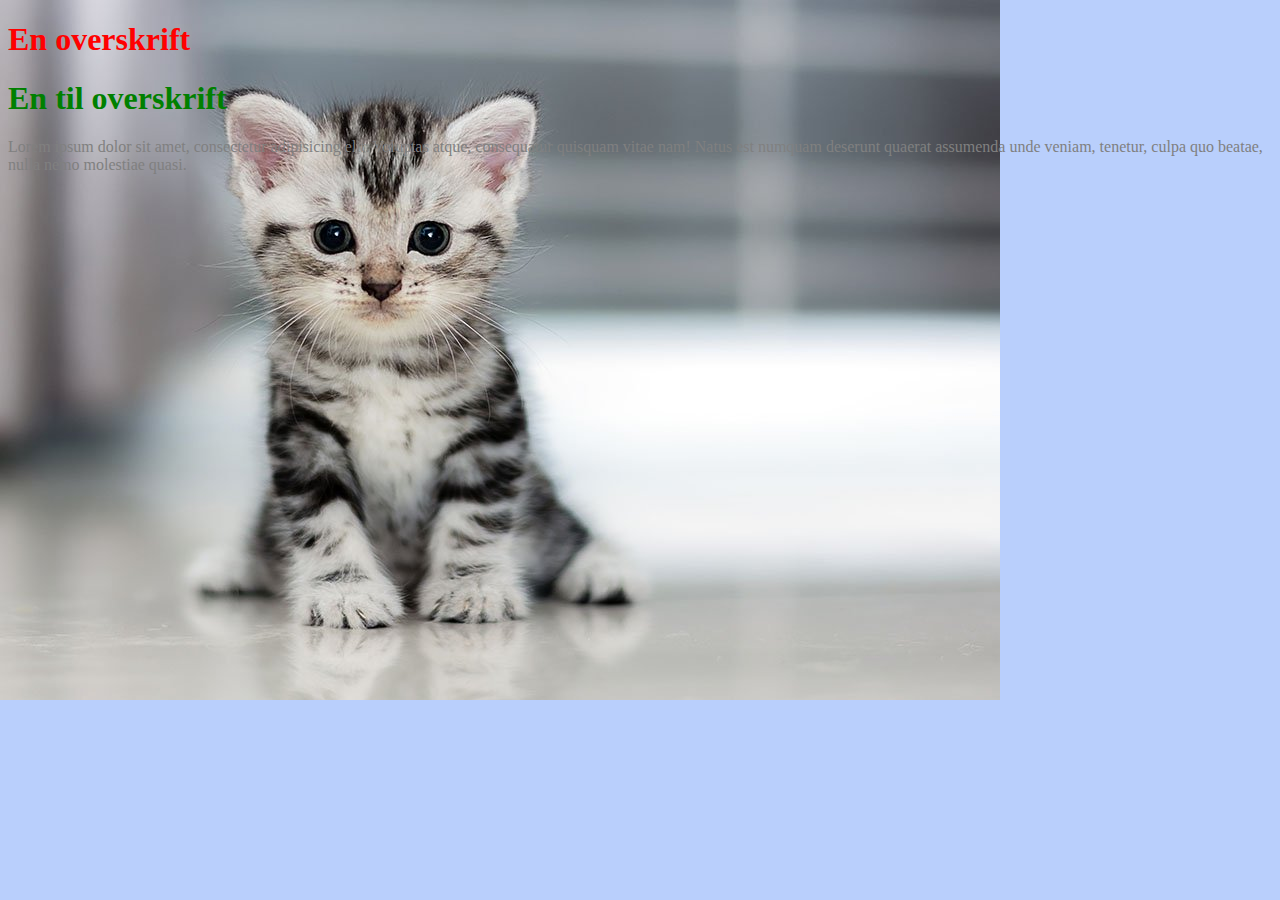
==== index.html @ 93621b9d "css" ====
<!doctype html>
<html>
<head>
<meta charset="UTF-8">
<title>Styling med CSS</title>
	
	<!-- reference stylesheet -->
	<link rel="stylesheet" href="ekstern-style.css">
	
	<!-- internt stylesheet -->
	<style>
		h1 {color: green;}
	</style>
	
</head>

<body>
	<!-- inline style -->
	<h1 style="color: red">En overskrift</h1>
	<h1>En til overskrift</h1>
	<p>Lorem ipsum dolor sit amet, consectetur adipisicing elit. Voluptas atque, consequatur quisquam vitae nam! Natus est numquam deserunt quaerat assumenda unde veniam, tenetur, culpa quo beatae, nulla nemo molestiae quasi.</p>
</body>
</html>
---- ekstern-style.css ----
@charset "UTF-8";
/* CSS Document */

p {
	color: gray;
}
body {
	background-color: #B9CFFC;
	background-image: url("cat.jpg");
	background-repeat: no-repeat;
}
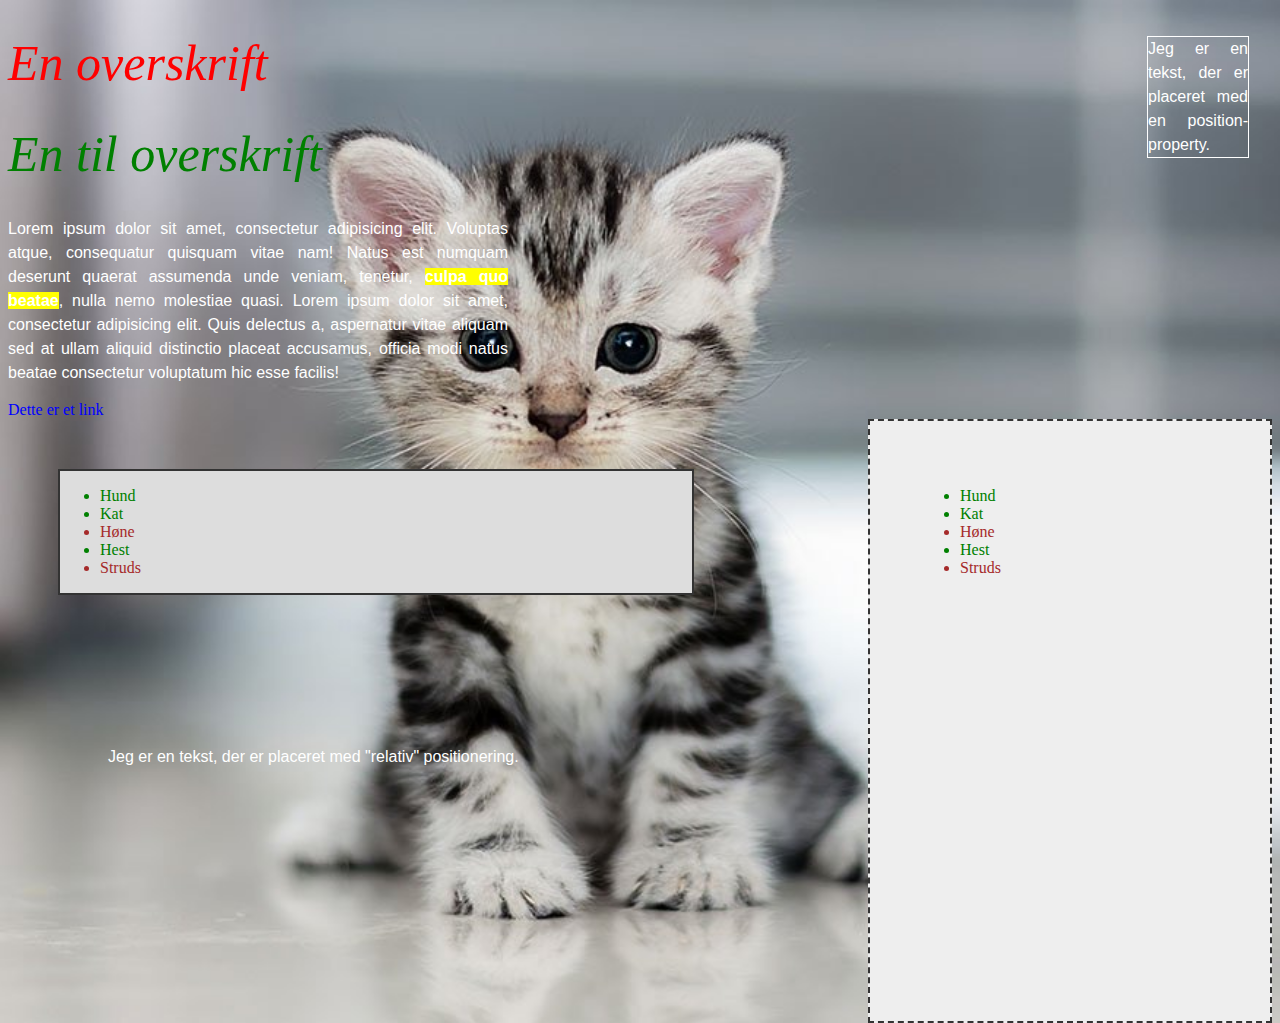
==== commit b767e717: "css" ====
--- a/index.html
+++ b/index.html
@@ -1,23 +1,50 @@
 <!doctype html>
 <html>
-<head>
-<meta charset="UTF-8">
-<title>Styling med CSS</title>
-	
-	<!-- reference stylesheet -->
+	<head>
+	<meta charset="UTF-8">
+	<title>Styling med CSS</title>
+
+	<!-- reference til ekstern stylesheet -->
 	<link rel="stylesheet" href="ekstern-style.css">
-	
+
+	<!-- referende til ekstern stylsheet (Google Fonts) -->
+	<link href="https://fonts.googleapis.com/css?family=Crete+Round" rel="stylesheet">
+
 	<!-- internt stylesheet -->
 	<style>
-		h1 {color: green;}
-	</style>
-	
-</head>
+h1 {
+	color: green;
+}
+</style>
+	</head>
 
-<body>
-	<!-- inline style -->
-	<h1 style="color: red">En overskrift</h1>
-	<h1>En til overskrift</h1>
-	<p>Lorem ipsum dolor sit amet, consectetur adipisicing elit. Voluptas atque, consequatur quisquam vitae nam! Natus est numquam deserunt quaerat assumenda unde veniam, tenetur, culpa quo beatae, nulla nemo molestiae quasi.</p>
+	<body>
+<!-- inline style -->
+<h1 id="overskrift-1">En overskrift</h1>
+<h1>En til overskrift</h1>
+<p>Lorem ipsum dolor sit amet, consectetur adipisicing elit. Voluptas atque, consequatur quisquam vitae nam! Natus est numquam deserunt quaerat assumenda unde veniam, tenetur, <span class="highlight">culpa quo beatae</span>, nulla nemo molestiae quasi. Lorem ipsum dolor sit amet, consectetur adipisicing elit. Quis delectus a, aspernatur vitae aliquam sed at ullam aliquid distinctio placeat accusamus, officia modi natus beatae consectetur voluptatum hic esse facilis!</p>
+		
+<a href="pages/side-2.html">Dette er et link</a>
+		
+<div id="kasse1">
+   <ul>
+    <li class="fire-ben">Hund</li>
+    <li class="fire-ben">Kat</li>
+    <li class="to-ben">Høne</li>
+    <li class="fire-ben">Hest</li>
+    <li class="to-ben">Struds</li>
+  </ul>
+</div>
+<div id="kasse2">
+   <ul>
+    <li class="fire-ben">Hund</li>
+    <li class="fire-ben">Kat</li>
+    <li class="to-ben">Høne</li>
+    <li class="fire-ben">Hest</li>
+    <li class="to-ben">Struds</li>
+  </ul>
+</div>
+		<p class="tekst">Jeg er en tekst, der er placeret med en position-property.</p>
+		<p class="tekst2">Jeg er en tekst, der er placeret med "relativ" positionering.</p>
 </body>
 </html>
--- a/ekstern-style.css
+++ b/ekstern-style.css
@@ -2,10 +2,101 @@
 /* CSS Document */
 
 p {
-	color: gray;
+	font-family: helvetica, arial, sans-serif;
+	text-align: justify;
+	line-height: 150%;
+	width: 500px;
+	color: white;
 }
 body {
 	background-color: #B9CFFC;
-	background-image: url("cat.jpg");
+	background-image: url("images/cat.jpg");
 	background-repeat: no-repeat;
+	/* background-position: center; */
+	background-size: cover;
+}
+h1 {
+	font-family: "georgia", "times new roman", serif;
+	font-style: italic;
+	font-weight: normal;
+	font-size: 50px;
+	/* text-decoration: underline; */ 
+}
+
+a {
+	color: #BE8888;
+	text-decoration: none;
+	clear: both;
+	display: block; /* her ænder jeg hvordan a bliver vist - før var det et "inline-element", nu er det et "block-element"*/
+}
+
+a:link {
+	color: blue;
+}
+a:visited {
+	color: #0D0D8A;
+}
+
+a:hover {
+	color: orange;
+	font-wegiht: bold;
+	font-family: "georgia", serif;
+	letter-spacing: 5px;
+}
+
+a:active {
+	color: aqua;
+}
+
+#overskrift-1 {
+	color: red;
+}
+
+.fire-ben {
+	color: green;
+}
+
+.to-ben {
+	color: brown;
+}
+
+span {
+	font-weight: bold;
+}
+
+span.highlight {
+	background-color: yellow;
+}
+
+#kasse1 {
+	background-color: #ddd;
+	width: 50%;
+	margin: 50px;
+	border-width: 2px;
+	border-style: solid;
+	border-color: #333;
+	float: left;
+}
+
+#kasse2{
+	background: #eee;
+	width: 300px;
+	padding: 50px;
+	border: 2px dashed #333; /* shortcode til de 3 border værdier */
+	height: 500px;
+	float: right;
+}
+
+.tekst {
+	position: absolute;
+	top: 20px;
+	right: 31px;
+	width: 100px;
+	border: 1px solid white;
+}
+
+.tekst2 {
+	position: relative;
+	top: 100px;
+	left: 100px;
 }